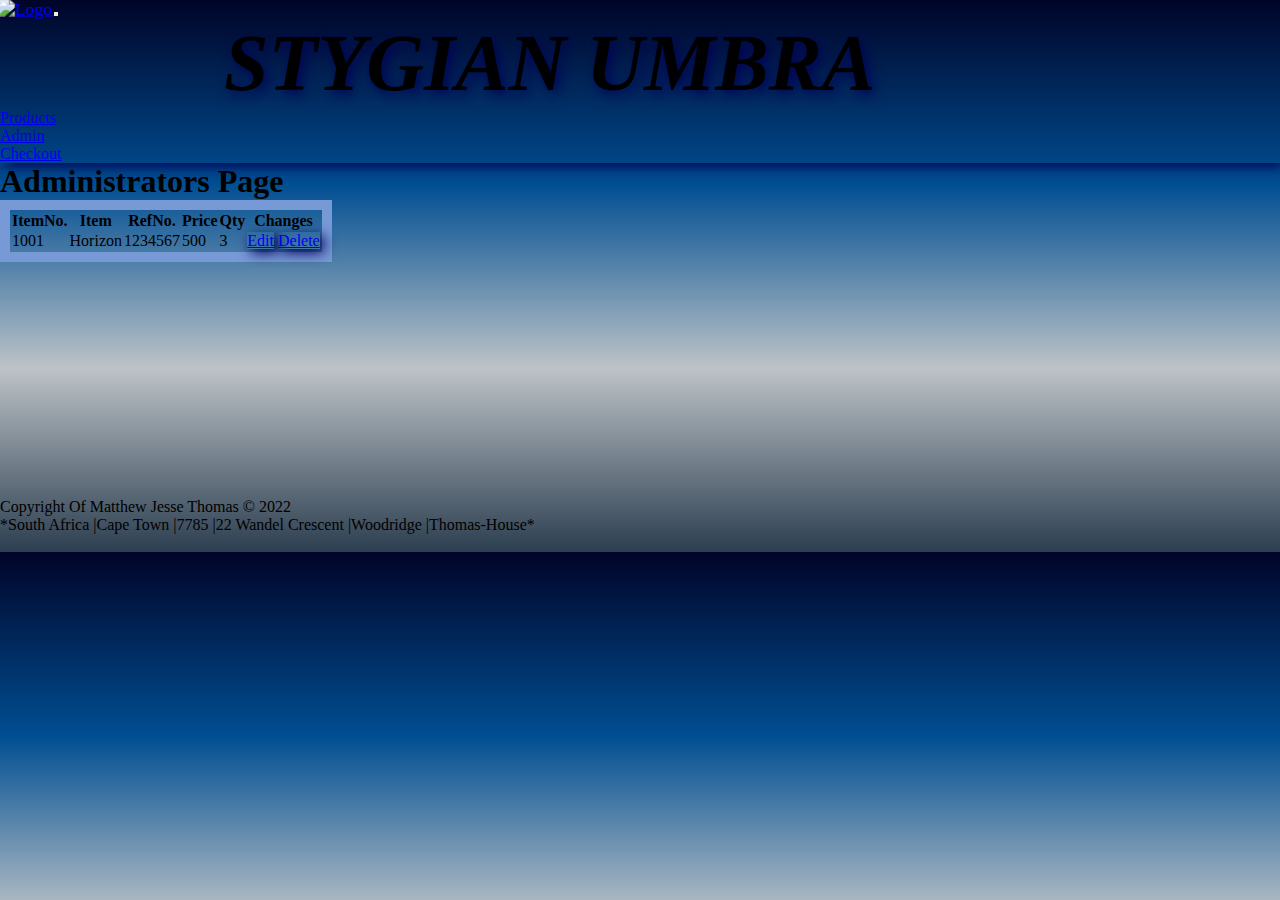
==== html/admin.html @ 5c88f06b "'main" ====
<!DOCTYPE html>
<html lang="en">
<head>
    <meta charset="UTF-8">
    <meta http-equiv="X-UA-Compatible" content="IE=edge">
    <meta name="viewport" content="width=device-width, initial-scale=1.0">
    <link rel="shortcut icon" href="https://i.postimg.cc/C5THHRQf/Facets.jpg" type="image/x-icon">
<!-- CSS only -->
    <link href="https://cdn.jsdelivr.net/npm/bootstrap@5.2.3/dist/css/bootstrap.min.css" rel="stylesheet" integrity="sha384-rbsA2VBKQhggwzxH7pPCaAqO46MgnOM80zW1RWuH61DGLwZJEdK2Kadq2F9CUG65" crossorigin="anonymous">
<!-- AOS -->
    <link href="https://unpkg.com/aos@2.3.1/dist/aos.css" rel="stylesheet">
<!-- AOS End -->
    <link rel="stylesheet" href="../styles/style.css">
    <title>Stygian•Umbra•Gaming</title>
</head>
<body>
<header>
    <nav class="navbar navbar-expand-lg bg-dark navbar-dark rounded-4">
        <div class="container-fluid d-flex">
            <a href="../index.html">
                <img class="logo" src="https://i.postimg.cc/C5THHRQf/Facets.jpg" alt="Logo">
            </a>
            <button class="navbar-toggler" type="button" data-bs-toggle="collapse" data-bs-target="#navbarSupportedContent" aria-controls="navbarSupportedContent" aria-expanded="false" aria-label="Toggle navigation">
                <span class="navbar-toggler-icon"></span>
            </button>
            <h1 class="company-name text-light d-none d-lg-block">STYGIAN UMBRA</h1>
            <div class="collapse navbar-collapse" id="navbarSupportedContent">
            <ul class="navbar-nav ms-auto mb-2 mb-sm-0">
                <li class="nav-item">
                <a class="nav-link active" aria-current="page" href="../html/product.html">Products</a>
                </li>
                <li class="nav-item">
                <a class="nav-link active" aria-current="page" href="../html/admin.html">Admin</a>
                </li>
                <li class="nav-item">
                <a class="nav-link active" aria-current="page" href="../html/checkout.html">Checkout</a>
                </li>
            </ul>
            </div>
        </div>
        </nav>
</header>
<div class="contianment mt-5">
    <div class="text-center">
        <h1 class="display-4 mb-5"><strong>Administrators Page</strong></h1>
    </div>
    <div class="main row justify-content-center">
        <div class="col-12 col-md-10 mt-5">
            <table class="table table-striped table-dark">
                <thead>
                    <tr>
                        <th>ItemNo.</th>
                        <th>Item</th>
                        <th>RefNo.</th>
                        <th>Price</th>
                        <th>Qty</th>
                        <th>Changes</th>
                    </tr>
                </thead>
                <tbody class="checkout-list">
                    <tr>
                        <td>1001</td>
                        <td>Horizon</td>
                        <td>1234567</td>
                        <td>500</td>
                        <td>3</td>
                        <td>
                            <a href="#" class="btn btn-warning btn-sm edit">Edit</a>
                            <a href="#" class="btn btn-danger btn-sm delete">Delete</a>
                        </td>
                    </tr>
                </tbody>
            </table>
        </div>
    </div>
</div>
<footer class="bg-dark text-white rounded-3 ">
    <div class="footer-text">
        <p>Copyright Of Matthew Jesse Thomas &copy; 2022</p>
        <p class="text-center text-decoration-underline">*South Africa |Cape Town |7785 |22 Wandel Crescent |Woodridge |Thomas-House* </p>
        <br>
    </div>
</footer>
<!-- JavaScript Bundle with Popper -->
    <script src="https://cdn.jsdelivr.net/npm/bootstrap@5.2.3/dist/js/bootstrap.bundle.min.js" integrity="sha384-kenU1KFdBIe4zVF0s0G1M5b4hcpxyD9F7jL+jjXkk+Q2h455rYXK/7HAuoJl+0I4" crossorigin="anonymous"></script>
    <script src="../JS/checkout.js"></script>
</body>
</html>
---- styles/style.css ----
/* Define custom variables */
:root {
    --primaryColor: darkcyan;
    --secondaryColor: rgb(40, 67, 67);
    --alternativeColor: rgb(119, 153, 214);
    --reddishColor: rgb(102, 11, 11);
    --whiteColor:white;
    /* none | h-offset (X) v-offset (Y) blur spread color |inset|initial|inherit*/
    --mainBoxShadow: .3vw .3vw 1vw rgba(0, 0, 87, 11);
}
*,
*::after,
*::before{
    margin: 0;
    padding: 0;
    box-sizing: border-box;
}
/* Index Styling */
/* Body Styles */
html {
    overflow-x: hidden;
}
body {
    overflow-x: hidden !important;
    background-image: linear-gradient( #000428, #004e92, #bdc3c7, #2c3e50);
}
/* End_Of-Body Styles */
/* Header Styles */
.icon {
    border-radius: 12px;
}
.logo {
    height: 8rem;
    scale: 1.055;
    border-radius: 5px;
}
.logo:hover {
    scale: 1.1;
}
.nav-link:hover {
    color: darkcyan !important;
    scale: 1.05;
}
.company-name {
    margin: auto;
    margin-left: 14rem;
    font-size: 5rem;
    font-style: italic;
    text-shadow: var(--mainBoxShadow);
}
.navbar {
    box-shadow: var(--mainBoxShadow);
}
/* End-Of_Header-Styling */
/* ====================================================================== */
/* Main_Section_Content */
.mshadow {
    margin-bottom: 1rem;
    text-shadow: .45vw .45vw 2vw rgba(0, 0, 87, 11);
}
.about {
    font-size: 3rem;
    font-weight: bolder;
    color: rgba(255, 255, 255, 0.8);
}
.abouts {
    font-size: 3.5rem;
    font-weight: bolder;
    color: rgba(255, 255, 255, 0.8);
}
.paragraph {
    color: rgba(255, 255, 255, 0.8);
    padding-top: 2rem;
    text-align: center;
    justify-content: center;
    text-decoration: underline;
    font-size: 3rem;
}
#Home {
    padding-top: 8rem;
}
.card{
    border: 12px solid black;
    border-radius: 4px;
    box-shadow: var(--mainBoxShadow);
}
.card-body {
    border-radius: 12px;
}
.btn {
    box-shadow: var(--mainBoxShadow);
}
.btn:hover {
    scale: 1.1;
}
.checkout-shit {
    overflow-y: hidden;
    margin-top: 5rem;
}
.table {
    border: 10px solid var(--alternativeColor);
}
.h1-checkout {
    margin-top: 1rem;
    text-align: center;
    justify-content: center;
    color: rgba(255, 255, 255, 0.8);
    font-style: italic;
    text-shadow: var(--mainBoxShadow);
}
/* End-Of_Main_Section_Content */
/* ====================================================================== */
/* Main_Section-Contact */
#contact {
    margin-top: 5rem;
    margin-bottom: 3rem;
    padding-top: 5rem;
    padding-bottom: 3rem;
    box-shadow: var(--mainBoxShadow);
}
.Contact {
    margin-left: 15rem;
    margin-right: 15rem;
    border: 12px solid var(--alternativeColor);
    border-radius: 4px;
}
.contact-row {
    margin: auto;
    
}
.form-control {
    width: 100% !important;
    margin: auto;
    margin-bottom: 3rem;
    align-items: center;
    justify-content: center;
}
.form-select {
    width: 100%;
    margin-top: 3rem;
    margin-bottom: 3rem;
}
/* End-Of_Main_Section-Contact */
/* ====================================================================== */
/* Footer-Styling */
footer {
    margin-top: 14.75rem;
    overflow-x: hidden;
}
/* End-Of_Footer-Styling */
/* ====================================================================== */
/* Index_Styling Ends */

@media only screen and (max-width: 1000px) {
    .Contact {
        width: 70vw !important;     
        margin: auto;   
    }
    .logo {
        width: 8rem;
        height: 8rem;
        margin: auto;
    }
}

@media only screen and (max-width: 720px) {
    .Contact {
        width: 85vw !important;     
        margin: auto;   
    }
    .logo {
        width: 4rem;
        height: 4rem;
        margin: auto;
    }
    .navbar {
        width: 100vw !important;
    }
}

@media only screen and (max-width: 500px) {
    .Contact {
        width: 95vw !important;     
        margin: auto;   
    }
    .logo {
        width: 4.5rem;
        height: 4.5rem;
        margin: auto;
    }
    .navbar,footer {
        width: 100vw !important;
        margin: auto;
    } 
}

@media only screen and (max-width: 300px) {
    .navbar {
        width: 100vw !important;
        margin: auto;
    } 
    footer{
        width: 100vw !important;
        margin-left: auto;
    }
    #contact {
        width: 100vw !important;
        /* margin: auto; */
    }
}
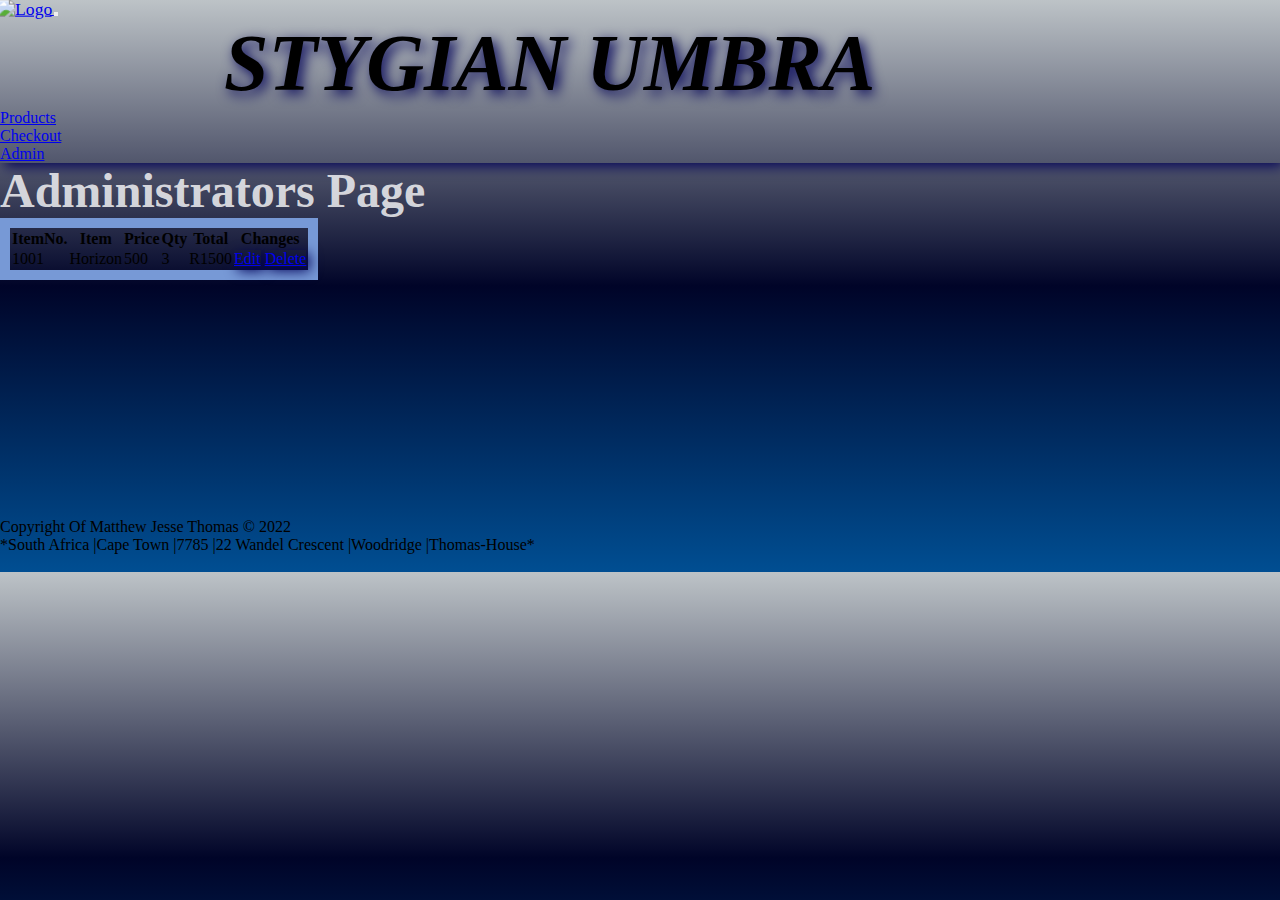
==== commit dd7de47e: "'main'" ====
--- a/html/admin.html
+++ b/html/admin.html
@@ -13,9 +13,9 @@
     <link rel="stylesheet" href="../styles/style.css">
     <title>Stygian•Umbra•Gaming</title>
 </head>
-<body>
+<body class="bgc-3">
 <header>
-    <nav class="navbar navbar-expand-lg bg-dark navbar-dark rounded-4">
+    <nav class="navbar navbar-expand-lg bg-dark navbar-dark">
         <div class="container-fluid d-flex">
             <a href="../index.html">
                 <img class="logo" src="https://i.postimg.cc/C5THHRQf/Facets.jpg" alt="Logo">
@@ -30,10 +30,10 @@
                 <a class="nav-link active" aria-current="page" href="../html/product.html">Products</a>
                 </li>
                 <li class="nav-item">
-                <a class="nav-link active" aria-current="page" href="../html/admin.html">Admin</a>
+                    <a class="nav-link active" aria-current="page" href="../html/checkout.html">Checkout</a>
                 </li>
                 <li class="nav-item">
-                <a class="nav-link active" aria-current="page" href="../html/checkout.html">Checkout</a>
+                <a class="nav-link active" aria-current="page" href="../html/admin.html">Admin</a>
                 </li>
             </ul>
             </div>
@@ -42,7 +42,7 @@
 </header>
 <div class="contianment mt-5">
     <div class="text-center">
-        <h1 class="display-4 mb-5"><strong>Administrators Page</strong></h1>
+        <h1 class="display-4 mb-5 abouts"><strong>Administrators Page</strong></h1>
     </div>
     <div class="main row justify-content-center">
         <div class="col-12 col-md-10 mt-5">
@@ -51,9 +51,9 @@
                     <tr>
                         <th>ItemNo.</th>
                         <th>Item</th>
-                        <th>RefNo.</th>
                         <th>Price</th>
                         <th>Qty</th>
+                        <th>Total</th>
                         <th>Changes</th>
                     </tr>
                 </thead>
@@ -61,9 +61,9 @@
                     <tr>
                         <td>1001</td>
                         <td>Horizon</td>
-                        <td>1234567</td>
                         <td>500</td>
                         <td>3</td>
+                        <td>R1500</td>
                         <td>
                             <a href="#" class="btn btn-warning btn-sm edit">Edit</a>
                             <a href="#" class="btn btn-danger btn-sm delete">Delete</a>
@@ -74,7 +74,7 @@
         </div>
     </div>
 </div>
-<footer class="bg-dark text-white rounded-3 ">
+<footer class="bg-dark text-white">
     <div class="footer-text">
         <p>Copyright Of Matthew Jesse Thomas &copy; 2022</p>
         <p class="text-center text-decoration-underline">*South Africa |Cape Town |7785 |22 Wandel Crescent |Woodridge |Thomas-House* </p>
@@ -83,6 +83,6 @@
 </footer>
 <!-- JavaScript Bundle with Popper -->
     <script src="https://cdn.jsdelivr.net/npm/bootstrap@5.2.3/dist/js/bootstrap.bundle.min.js" integrity="sha384-kenU1KFdBIe4zVF0s0G1M5b4hcpxyD9F7jL+jjXkk+Q2h455rYXK/7HAuoJl+0I4" crossorigin="anonymous"></script>
-    <script src="../JS/checkout.js"></script>
+    <script src="../JS/admin.js"></script>
 </body>
 </html>--- a/styles/style.css
+++ b/styles/style.css
@@ -22,7 +22,21 @@
 }
 body {
     overflow-x: hidden !important;
-    background-image: linear-gradient( #000428, #004e92, #bdc3c7, #2c3e50);
+    max-height: 100vh;
+    max-width: 100%;
+    /* background-image: linear-gradient( #000428, #004e92, #bdc3c7, #2c3e50); */
+}
+.bgc {
+    background-image: linear-gradient( #004e92, #bdc3c7, #2c3e50); 
+}
+.bgc-2 {
+    background-image: linear-gradient( #000428, #004e92, #bdc3c7); 
+}
+.bgc-3 {
+    background-image: linear-gradient( #bdc3c7, #000428, #004e92); 
+}
+.bgc-4 {
+    background-image: linear-gradient( #2c3e50, #000428, #bdc3c7); 
 }
 /* End_Of-Body Styles */
 /* Header Styles */
@@ -64,7 +78,7 @@
     color: rgba(255, 255, 255, 0.8);
 }
 .abouts {
-    font-size: 3.5rem;
+    font-size: 3rem;
     font-weight: bolder;
     color: rgba(255, 255, 255, 0.8);
 }
@@ -73,11 +87,10 @@
     padding-top: 2rem;
     text-align: center;
     justify-content: center;
-    text-decoration: underline;
     font-size: 3rem;
 }
 #Home {
-    padding-top: 8rem;
+    padding-top: 1rem;
 }
 .card{
     border: 12px solid black;
@@ -107,6 +120,10 @@
     color: rgba(255, 255, 255, 0.8);
     font-style: italic;
     text-shadow: var(--mainBoxShadow);
+}
+#img-resize {
+    height: 25rem;
+    width: 15rem;
 }
 /* End-Of_Main_Section_Content */
 /* ====================================================================== */
@@ -144,13 +161,14 @@
 /* ====================================================================== */
 /* Footer-Styling */
 footer {
-    margin-top: 14.75rem;
+    margin-top: 14.85rem;
     overflow-x: hidden;
 }
 /* End-Of_Footer-Styling */
 /* ====================================================================== */
 /* Index_Styling Ends */
-
+/* ====================================================================== */
+/* Media Queries-Responsiveness */
 @media only screen and (max-width: 1000px) {
     .Contact {
         width: 70vw !important;     
@@ -162,7 +180,7 @@
         margin: auto;
     }
 }
-
+/* ==================================================== */
 @media only screen and (max-width: 720px) {
     .Contact {
         width: 85vw !important;     
@@ -177,7 +195,7 @@
         width: 100vw !important;
     }
 }
-
+/* ==================================================== */
 @media only screen and (max-width: 500px) {
     .Contact {
         width: 95vw !important;     
@@ -193,7 +211,7 @@
         margin: auto;
     } 
 }
-
+/* ==================================================== */
 @media only screen and (max-width: 300px) {
     .navbar {
         width: 100vw !important;
@@ -207,4 +225,5 @@
         width: 100vw !important;
         /* margin: auto; */
     }
-}+}
+/* ==================================================== */